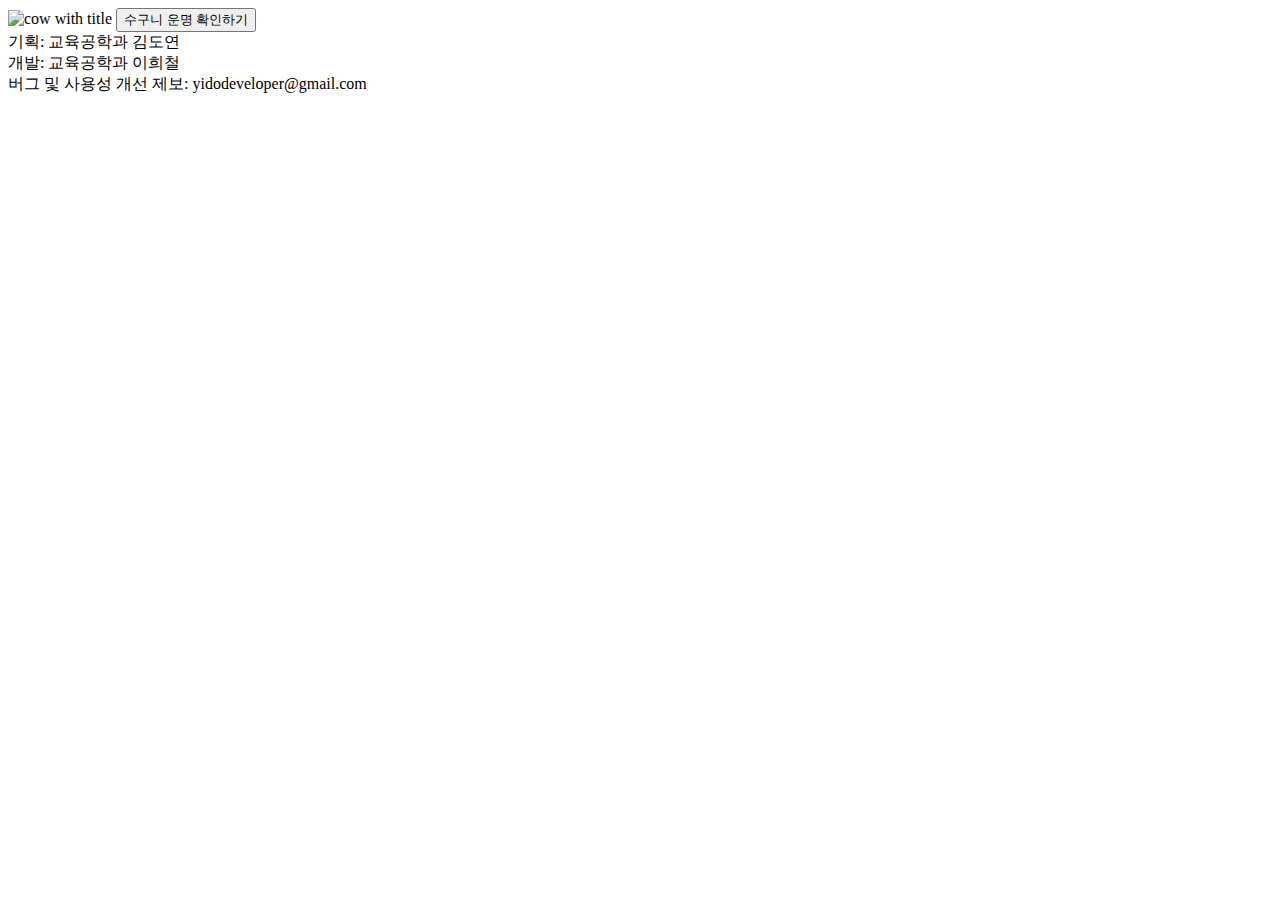
==== app/source-code/html/index.html @ c108ee5f "👥 Add a copyright to html files" ====
<!DOCTYPE html>
<html lang="ko">

<head>
    <meta charset="UTF-8">
    <meta name="viewport" content="width=device-width, initial-scale=1.0">
    <!-- Bootstrap CSS -->
    <link href="https://cdn.jsdelivr.net/npm/bootstrap@5.1.3/dist/css/bootstrap.min.css" rel="stylesheet"
        integrity="sha384-1BmE4kWBq78iYhFldvKuhfTAU6auU8tT94WrHftjDbrCEXSU1oBoqyl2QvZ6jIW3" crossorigin="anonymous">
    <link rel="stylesheet"
        href="https://course-basket-will-kurst.s3.ap-northeast-2.amazonaws.com/app/source-code/css/index.css">
    <title>수구니 결국 터질 Ku야</title>
</head>

<body>
    <div class="container" id="main-box">
        <img src="https://course-basket-will-kurst.s3.ap-northeast-2.amazonaws.com/app/media/cow.jpeg" class="img-fluid"
            alt="cow with title">
        <button id="start-btn" type="button" class="btn btn-danger"
            onclick="location.href='https://course-basket-will-kurst.s3.ap-northeast-2.amazonaws.com/app/source-code/html/home.html'">
            수구니 운명 확인하기
        </button>

        <footer>
            <div id="copyright">
                기획: 교육공학과 김도연
                <br>
                개발: 교육공학과 이희철
                <br>
                버그 및 사용성 개선 제보: yidodeveloper@gmail.com
            </div>
        </footer>
    </div>

    <!-- Bootstrap Bundle with Popper -->
    <script src="https://cdn.jsdelivr.net/npm/bootstrap@5.1.3/dist/js/bootstrap.bundle.min.js"
        integrity="sha384-ka7Sk0Gln4gmtz2MlQnikT1wXgYsOg+OMhuP+IlRH9sENBO0LRn5q+8nbTov4+1p"
        crossorigin="anonymous"></script>
</body>

</html>
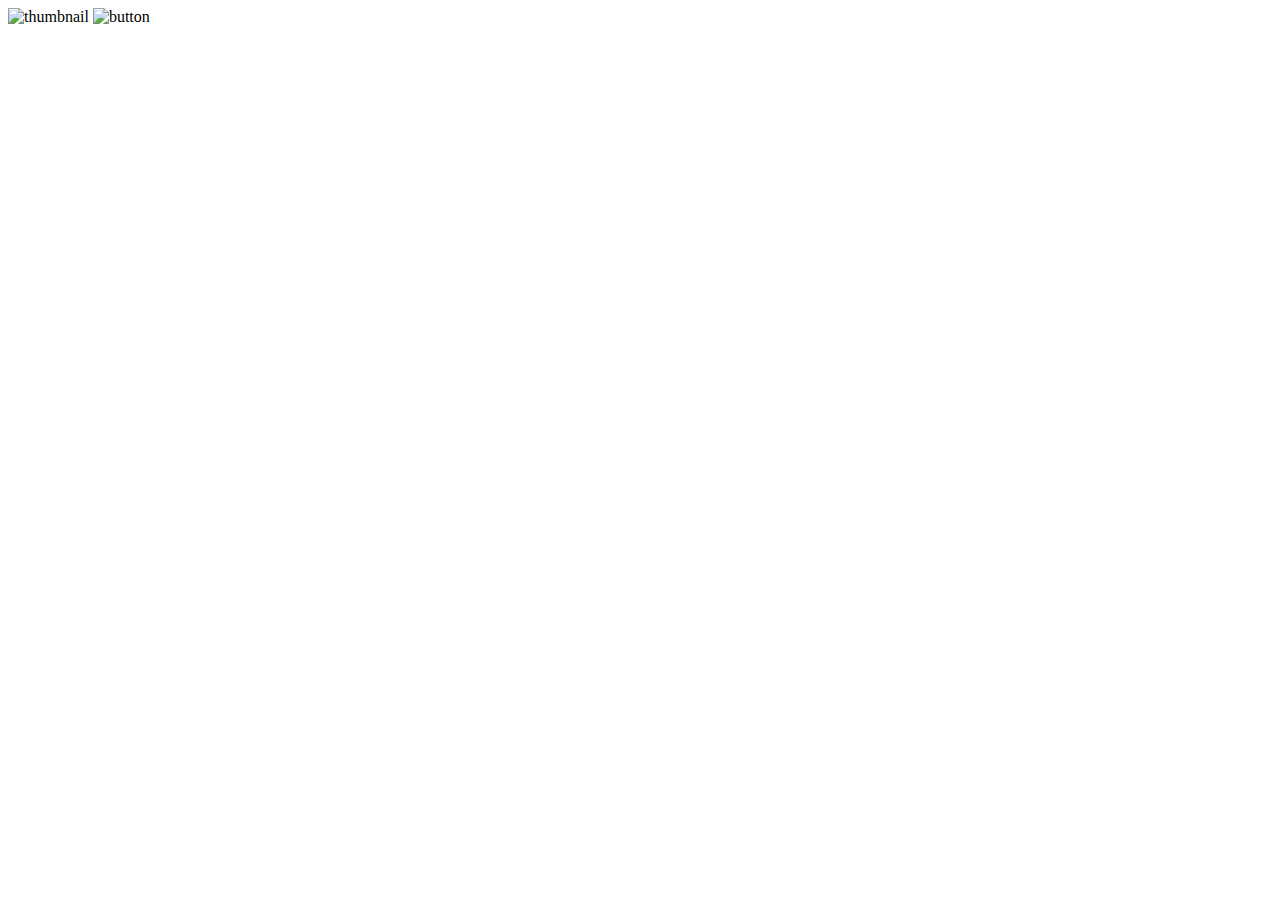
==== commit 92fea094: "💄 Update design" ====
--- a/app/source-code/html/index.html
+++ b/app/source-code/html/index.html
@@ -7,29 +7,16 @@
     <!-- Bootstrap CSS -->
     <link href="https://cdn.jsdelivr.net/npm/bootstrap@5.1.3/dist/css/bootstrap.min.css" rel="stylesheet"
         integrity="sha384-1BmE4kWBq78iYhFldvKuhfTAU6auU8tT94WrHftjDbrCEXSU1oBoqyl2QvZ6jIW3" crossorigin="anonymous">
-    <link rel="stylesheet"
-        href="https://course-basket-will-kurst.s3.ap-northeast-2.amazonaws.com/app/source-code/css/index.css">
-    <title>수구니 결국 터질 Ku야</title>
+    <link rel="stylesheet" href="https://course-basket-will-kurst.s3.ap-northeast-2.amazonaws.com/app/css/index.css">
+    <title>수KU니는 결국 터질KU야!</title>
 </head>
 
 <body>
     <div class="container" id="main-box">
-        <img src="https://course-basket-will-kurst.s3.ap-northeast-2.amazonaws.com/app/media/cow.jpeg" class="img-fluid"
-            alt="cow with title">
-        <button id="start-btn" type="button" class="btn btn-danger"
-            onclick="location.href='https://course-basket-will-kurst.s3.ap-northeast-2.amazonaws.com/app/source-code/html/home.html'">
-            수구니 운명 확인하기
-        </button>
-
-        <footer>
-            <div id="copyright">
-                기획: 교육공학과 김도연
-                <br>
-                개발: 교육공학과 이희철
-                <br>
-                버그 및 사용성 개선 제보: yidodeveloper@gmail.com
-            </div>
-        </footer>
+        <img src="https://course-basket-will-kurst.s3.ap-northeast-2.amazonaws.com/app/media/thumbnail.png"
+            class="img-fluid" alt="thumbnail">
+        <img src="https://course-basket-will-kurst.s3.ap-northeast-2.amazonaws.com/app/media/button.png"
+            class="img-fluid" id="start-btn" alt="button" onclick="location.href='./home.html'">
     </div>
 
     <!-- Bootstrap Bundle with Popper -->
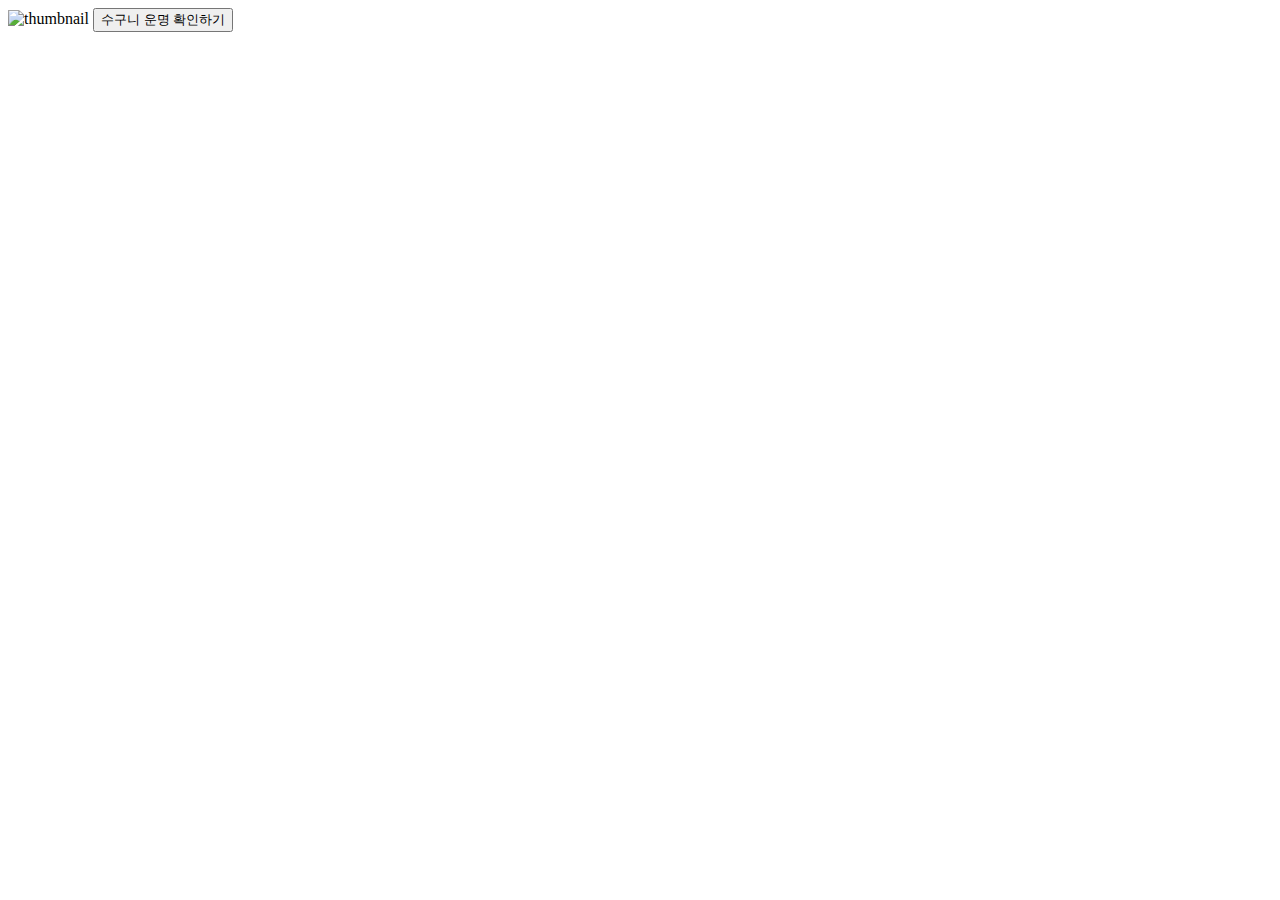
==== commit dca21b10: "💄 Update design" ====
--- a/app/source-code/html/index.html
+++ b/app/source-code/html/index.html
@@ -7,16 +7,19 @@
     <!-- Bootstrap CSS -->
     <link href="https://cdn.jsdelivr.net/npm/bootstrap@5.1.3/dist/css/bootstrap.min.css" rel="stylesheet"
         integrity="sha384-1BmE4kWBq78iYhFldvKuhfTAU6auU8tT94WrHftjDbrCEXSU1oBoqyl2QvZ6jIW3" crossorigin="anonymous">
-    <link rel="stylesheet" href="https://course-basket-will-kurst.s3.ap-northeast-2.amazonaws.com/app/css/index.css">
-    <title>수KU니는 결국 터질KU야!</title>
+    <link rel="stylesheet"
+        href="https://course-basket-will-kurst.s3.ap-northeast-2.amazonaws.com/app/source-code/css/index.css">
+    <title>수구니는 결국 터질KU야!</title>
 </head>
 
 <body>
     <div class="container" id="main-box">
         <img src="https://course-basket-will-kurst.s3.ap-northeast-2.amazonaws.com/app/media/thumbnail.png"
             class="img-fluid" alt="thumbnail">
-        <img src="https://course-basket-will-kurst.s3.ap-northeast-2.amazonaws.com/app/media/button.png"
-            class="img-fluid" id="start-btn" alt="button" onclick="location.href='./home.html'">
+        <button class="btn btn-success" id="start-btn"
+            onclick="location.href='https://course-basket-will-kurst.s3.ap-northeast-2.amazonaws.com/app/source-code/html/home.html'">
+            수구니 운명 확인하기
+        </button>
     </div>
 
     <!-- Bootstrap Bundle with Popper -->
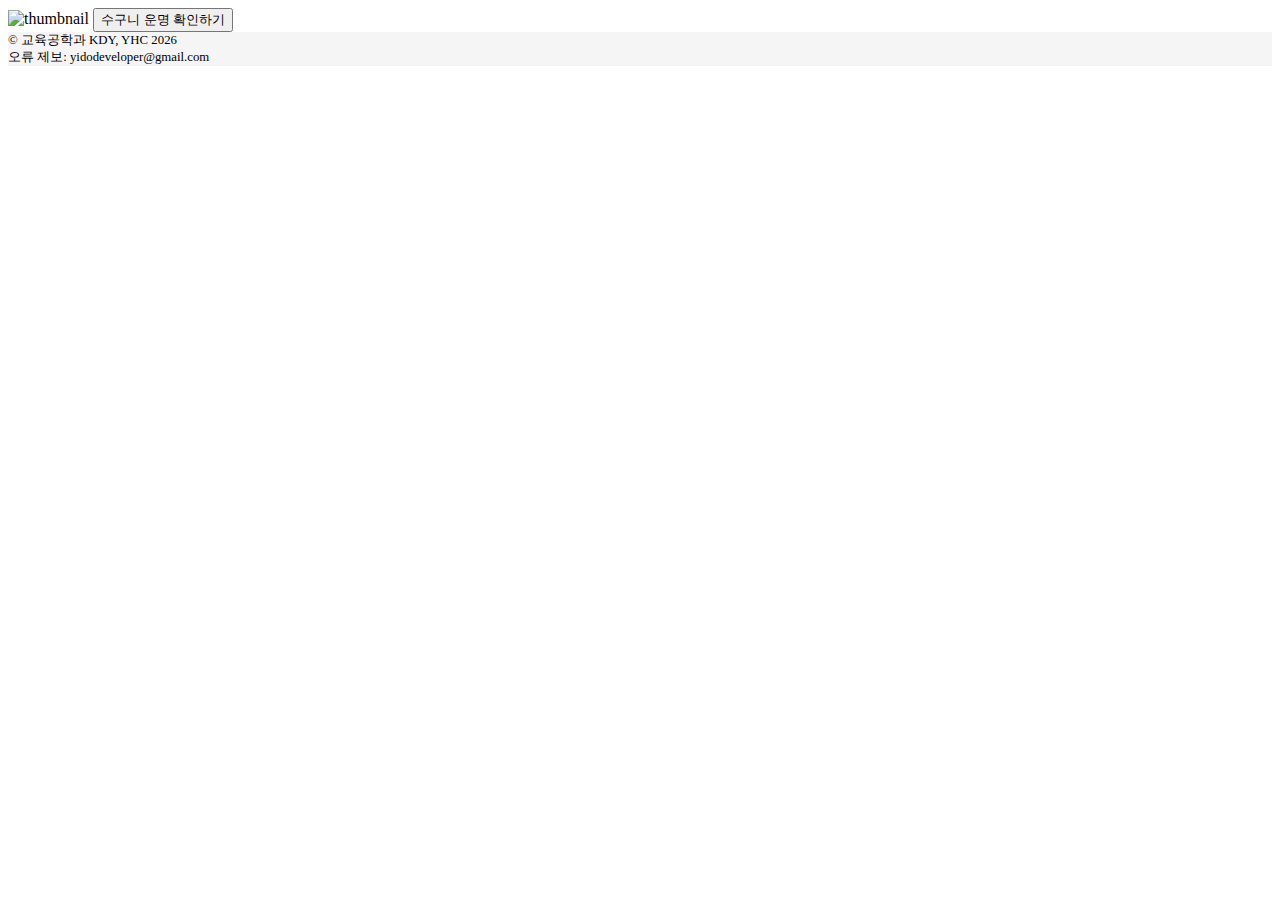
==== commit 6b945f7b: "👥 Add a copyright to html files" ====
--- a/app/source-code/html/index.html
+++ b/app/source-code/html/index.html
@@ -20,12 +20,24 @@
             onclick="location.href='https://course-basket-will-kurst.s3.ap-northeast-2.amazonaws.com/app/source-code/html/home.html'">
             수구니 운명 확인하기
         </button>
+
+        <footer class="mt-auto" style="width: 100%; background-color: whitesmoke; font-size: 0.8rem;">
+            <div class="container">
+                <span class="text-muted">&copy; 교육공학과 KDY, YHC <span id="current-year"></span></span>
+            </div>
+            <div class="container"">
+                <span class=" text-muted">오류 제보: yidodeveloper@gmail.com</span>
+            </div>
+        </footer>
     </div>
 
     <!-- Bootstrap Bundle with Popper -->
     <script src="https://cdn.jsdelivr.net/npm/bootstrap@5.1.3/dist/js/bootstrap.bundle.min.js"
         integrity="sha384-ka7Sk0Gln4gmtz2MlQnikT1wXgYsOg+OMhuP+IlRH9sENBO0LRn5q+8nbTov4+1p"
         crossorigin="anonymous"></script>
+    <script>
+        document.getElementById("current-year").textContent = new Date().getFullYear();
+    </script>
 </body>
 
 </html>